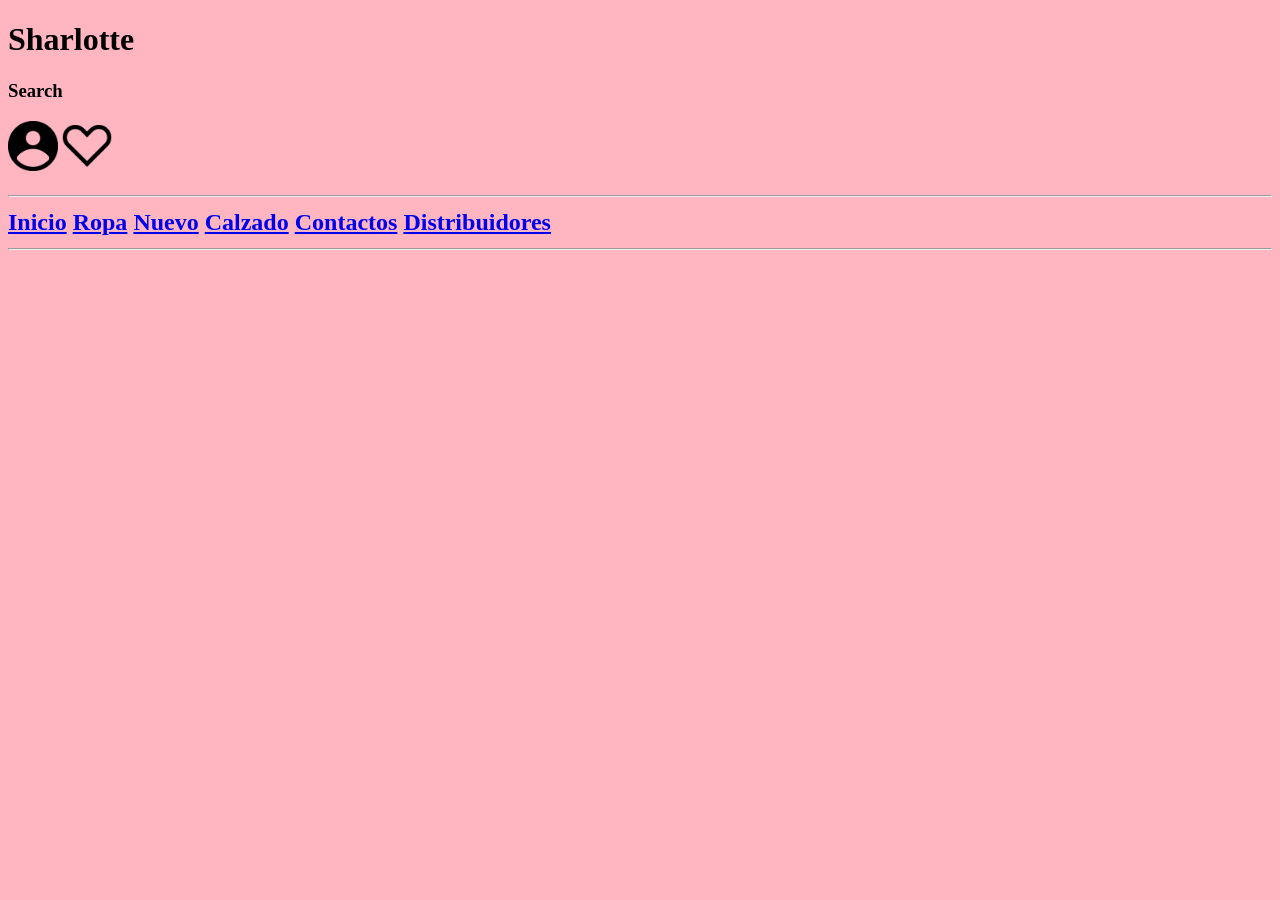
==== index.html @ 01d68c09 "Inicio" ====
<!DOCTYPE html>
<html lang="en">
  <head>
    <title></title>
    <meta charset="UTF-8" />
    <meta name="viewport" content="width=device-width, initial-scale=1" />
    <link href="./css/style.css" rel="stylesheet" />
  </head>
  <body>
    <header>
        <h1>Sharlotte</h1>
        <h3>Search</h3>
        <img src="./img/longin.jpg" width="50px">
        <img src="./img/heart.webp" width="50px">
        <img src="" alt="">
    </header>
    <nav>
        <h2>
            <hr>
            <a href="#">Inicio</a>
            <a href="#">Ropa</a>
            <a href="#">Nuevo</a>
            <a href="#">Calzado</a>
            <a href="#">Contactos</a>
            <a href="#">Distribuidores</a>
            <hr>
        </h2>
    </nav>
    <div>
        
    </div>

</html>
---- css/style.css ----
@import url("https://fonts.googleapis.com/css2?family=Playwrite+HU:wght@100..400&family=Signika+Negative:wght@300..700&display=swap");
.header {
  padding-right: 25px;
}
.header .h3 {
  padding-left: 25px;
  display: flex;
  flex-direction: row;
}
.header img {
  width: 45px;
  height: 45px;
  flex-direction: row-reverse;
}
body {
  background-color: lightpink;
}
.h1 {
  flex: start;
}
.h3 {
  flex: end;
}
.nav a {
  background-color: rgb(209, 157, 183);
  color: rgb(247, 244, 244);
  text-align: center;
  text-decoration: none;
  display: flex;
  flex-direction: row;
  justify-content: space-around;
}
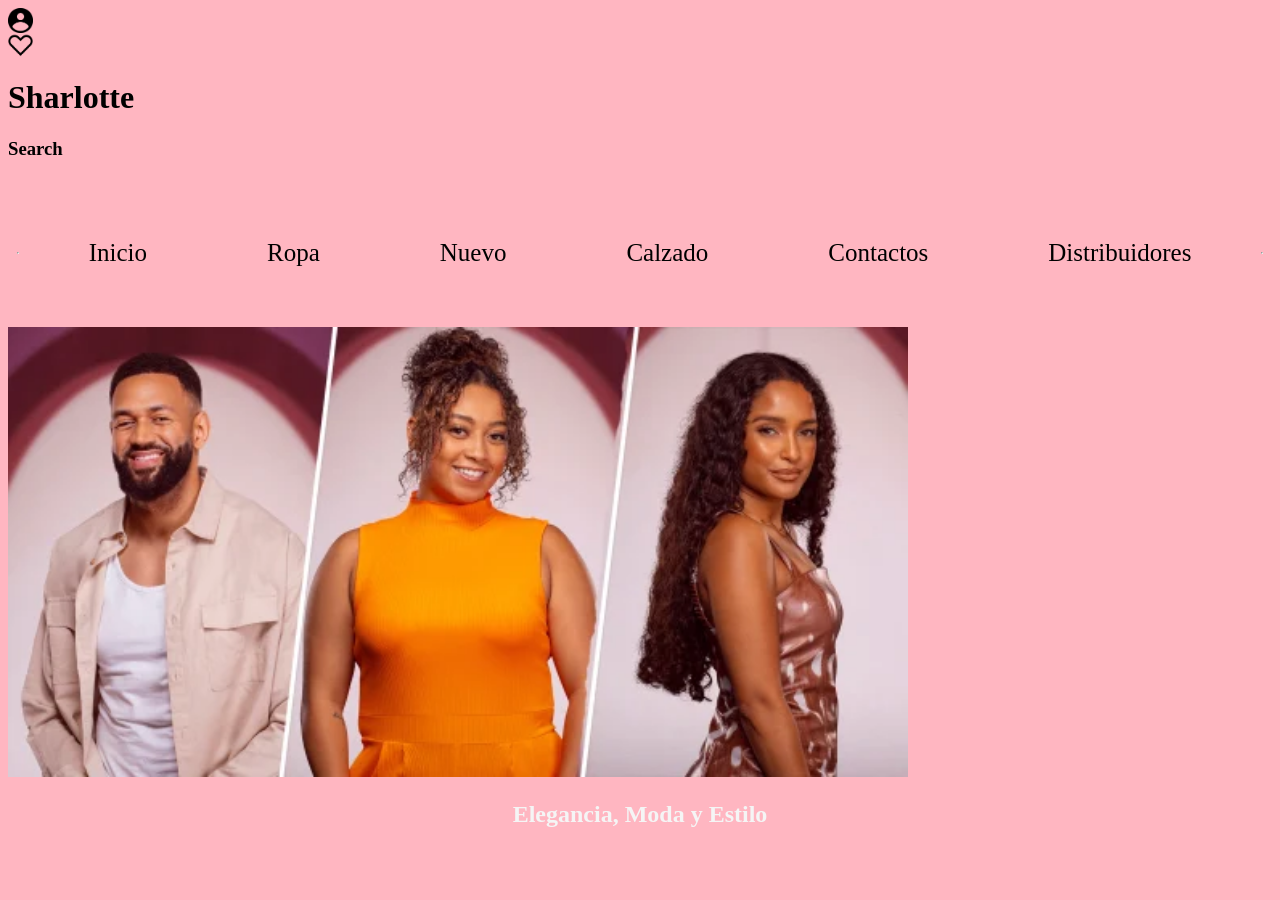
==== commit 15b4b7d2: "Inicio" ====
--- a/index.html
+++ b/index.html
@@ -7,27 +7,27 @@
     <link href="./css/style.css" rel="stylesheet" />
   </head>
   <body>
+<header class="icons">
+  <img src="./img/longin.jpg" width="50px">
+  <img src="./img/heart.webp" width="50px">
+</header>
     <header>
         <h1>Sharlotte</h1>
         <h3>Search</h3>
-        <img src="./img/longin.jpg" width="50px">
-        <img src="./img/heart.webp" width="50px">
-        <img src="" alt="">
+        <nav>
+          <hr>  
+          <a href="#">Inicio</a>
+          <a href="#">Ropa</a>
+          <a href="#">Nuevo</a>
+          <a href="#">Calzado</a>
+          <a href="#">Contactos</a>
+          <a href="#">Distribuidores</a>
+          <hr>
+  </nav>
     </header>
-    <nav>
-        <h2>
-            <hr>
-            <a href="#">Inicio</a>
-            <a href="#">Ropa</a>
-            <a href="#">Nuevo</a>
-            <a href="#">Calzado</a>
-            <a href="#">Contactos</a>
-            <a href="#">Distribuidores</a>
-            <hr>
-        </h2>
-    </nav>
-    <div>
-        
+    <div class="icon">
+        <img src="./img/sharlote.png" alt="">
+          <h2>Elegancia, Moda y Estilo</h2>
     </div>
 
 </html>
--- a/css/style.css
+++ b/css/style.css
@@ -2,31 +2,49 @@
 .header {
   padding-right: 25px;
 }
-.header .h3 {
-  padding-left: 25px;
+.header h1 {
+  margin: 55px;
   display: flex;
   flex-direction: row;
 }
-.header img {
-  width: 45px;
-  height: 45px;
-  flex-direction: row-reverse;
+.header h3{
+  display: flex;
+
 }
-body {
-  background-color: lightpink;
+nav {
+  display: flex;
+  justify-content: space-around;
+  align-items: center;
+  color: whitesmoke ;
 }
-.h1 {
-  flex: start;
-}
-.h3 {
-  flex: end;
-}
-.nav a {
-  background-color: rgb(209, 157, 183);
-  color: rgb(247, 244, 244);
-  text-align: center;
+nav a{
   text-decoration: none;
   display: flex;
-  flex-direction: row;
   justify-content: space-around;
+  padding: 60px;
+  font-size: 25px;
+  color: black;
 }
+nav a:hover{
+  text-decoration: underline;
+}
+body{
+  background-color: lightpink
+}
+
+.icons img {
+  width: 25px;
+display: flex;
+justify-content: flex-end;
+
+
+}
+
+.icon img{
+  width: 900px;
+}
+.icon h2{
+  text-align: center;
+  color: whitesmoke;
+
+}
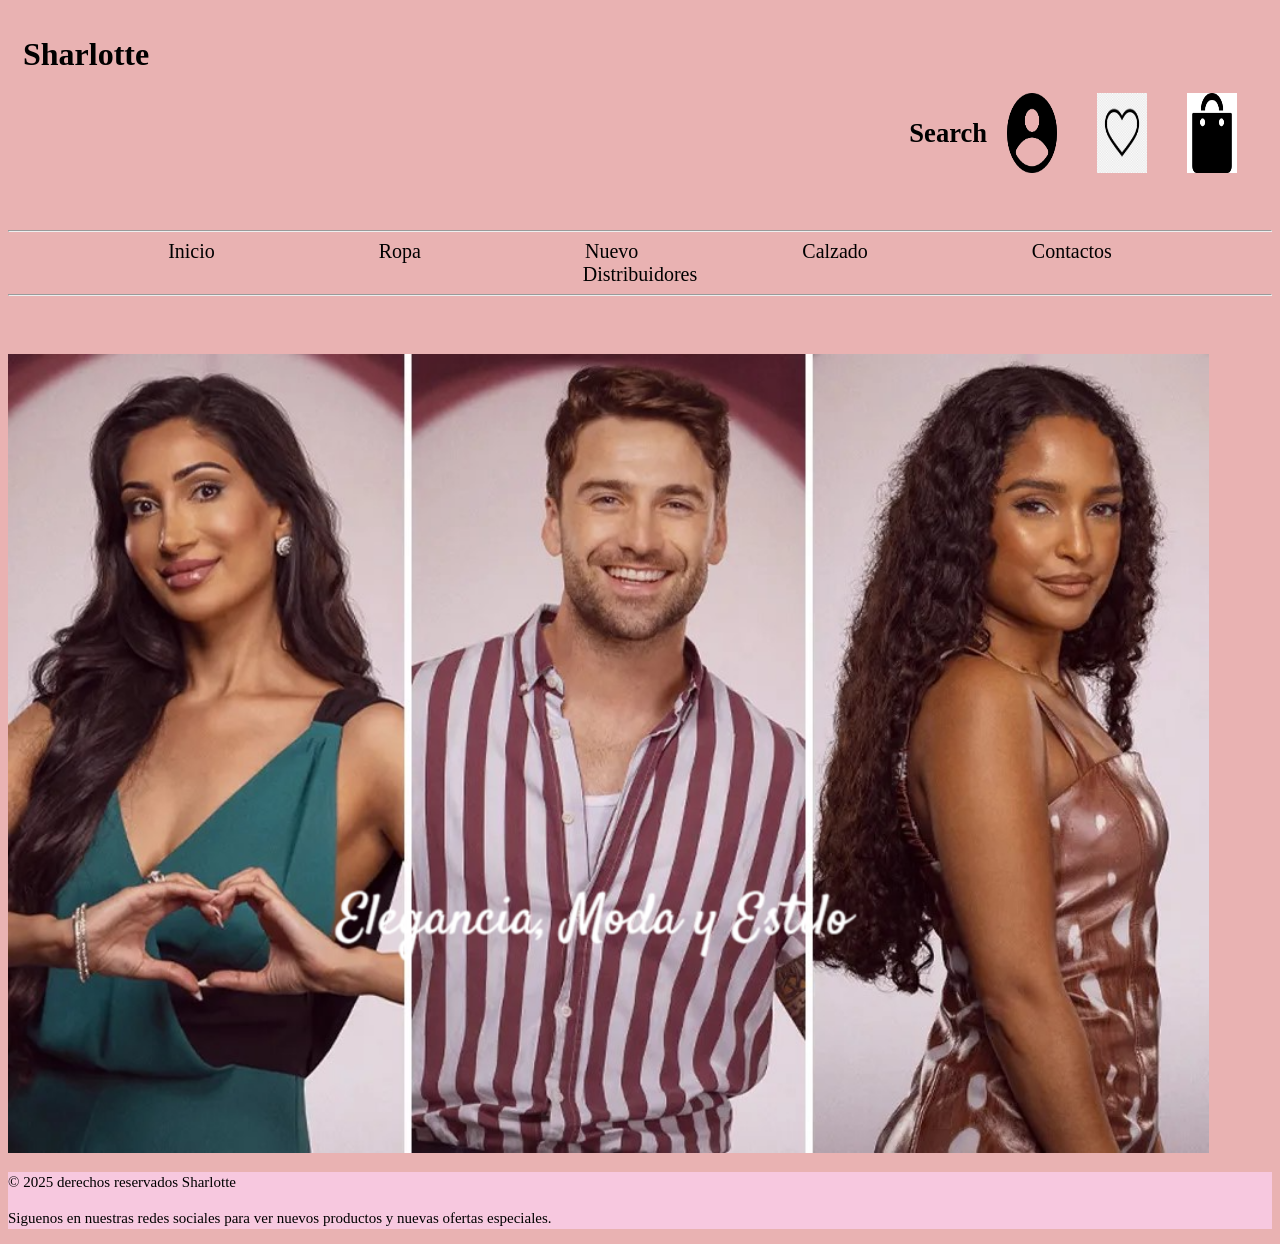
==== commit 1fc8c340: "cambios" ====
--- a/index.html
+++ b/index.html
@@ -7,27 +7,41 @@
     <link href="./css/style.css" rel="stylesheet" />
   </head>
   <body>
-<header class="icons">
-  <img src="./img/longin.jpg" width="50px">
-  <img src="./img/heart.webp" width="50px">
-</header>
     <header>
-        <h1>Sharlotte</h1>
-        <h3>Search</h3>
+      <h1>Sharlotte
+      
+        <div class="iconss">
+          <h5>Search</h5>
+          <img src="./img/longin.jpg" width="25px">
+        <img src="./img/heart.jpg" width="25px">
+        <img src="./img/wallet.jpg" width="25px">
+        </div>
+      </h1> 
+    
+    </header>
+
+      <header class="dos">
         <nav>
-          <hr>  
-          <a href="#">Inicio</a>
-          <a href="#">Ropa</a>
-          <a href="#">Nuevo</a>
-          <a href="#">Calzado</a>
-          <a href="#">Contactos</a>
-          <a href="#">Distribuidores</a>
           <hr>
-  </nav>
-    </header>
-    <div class="icon">
-        <img src="./img/sharlote.png" alt="">
-          <h2>Elegancia, Moda y Estilo</h2>
-    </div>
+          <li><a href="#">Inicio</a></li>
+          <li><a href="#">Ropa</a></li>
+          <li><a href="#">Nuevo</a></li>
+          <li><a href="#">Calzado</a></li>
+          <li><a href="#">Contactos</a></li>
+          <li><a href="#">Distribuidores</a></li>
+          <hr>
+      </nav>
+      </header>
+      <section >
+        <div>
+            <img src="./img/image.png" alt="">
+        </div>
+    </section>
+  <footer>
+      <p>© 2025 derechos reservados Sharlotte </p>
+  <p>Siguenos en nuestras redes sociales para ver nuevos productos y nuevas ofertas especiales.</p>
+  </footer>
+
+
 
 </html>
--- a/css/style.css
+++ b/css/style.css
@@ -1,50 +1,60 @@
 @import url("https://fonts.googleapis.com/css2?family=Playwrite+HU:wght@100..400&family=Signika+Negative:wght@300..700&display=swap");
-.header {
-  padding-right: 25px;
-}
-.header h1 {
-  margin: 55px;
-  display: flex;
-  flex-direction: row;
-}
-.header h3{
-  display: flex;
+body{
+background-color: rgb(233, 178, 178);
 
 }
-nav {
+.icon{
+  width: 45px;
+  display: flex;
+  justify-content: flex-end;
+  align-items: flex-end;
+}
+header{
+  text-align: center;
+
+}
+header h1{
+  text-align: left;
+  padding: 15px;
+ 
+}
+header img{
+  text-align: center;
+  width: 50px;
   display: flex;
   justify-content: space-around;
-  align-items: center;
-  color: whitesmoke ;
+  padding: 20px;
+  border-radius: 10%;
+}
+
+
+nav li{
+  display: inline;
+  padding: 80px;
+  font-size: 20px;
 }
 nav a{
   text-decoration: none;
-  display: flex;
-  justify-content: space-around;
-  padding: 60px;
-  font-size: 25px;
   color: black;
 }
 nav a:hover{
-  text-decoration: underline;
-}
-body{
-  background-color: lightpink
+  background-color: lightcoral;
+  color: black;
 }
 
-.icons img {
-  width: 25px;
-display: flex;
-justify-content: flex-end;
-
-
+p{
+  font-size: 15px;
+line-height: 1.4;
 }
 
-.icon img{
-  width: 900px;
+footer{
+  background-color: rgb(247, 200, 223);
 }
-.icon h2{
-  text-align: center;
-  color: whitesmoke;
-
+.iconss{
+  display: flex;
+  justify-content: end;
 }
+section img{
+width: 95%;
+margin-top: 50px;
+}
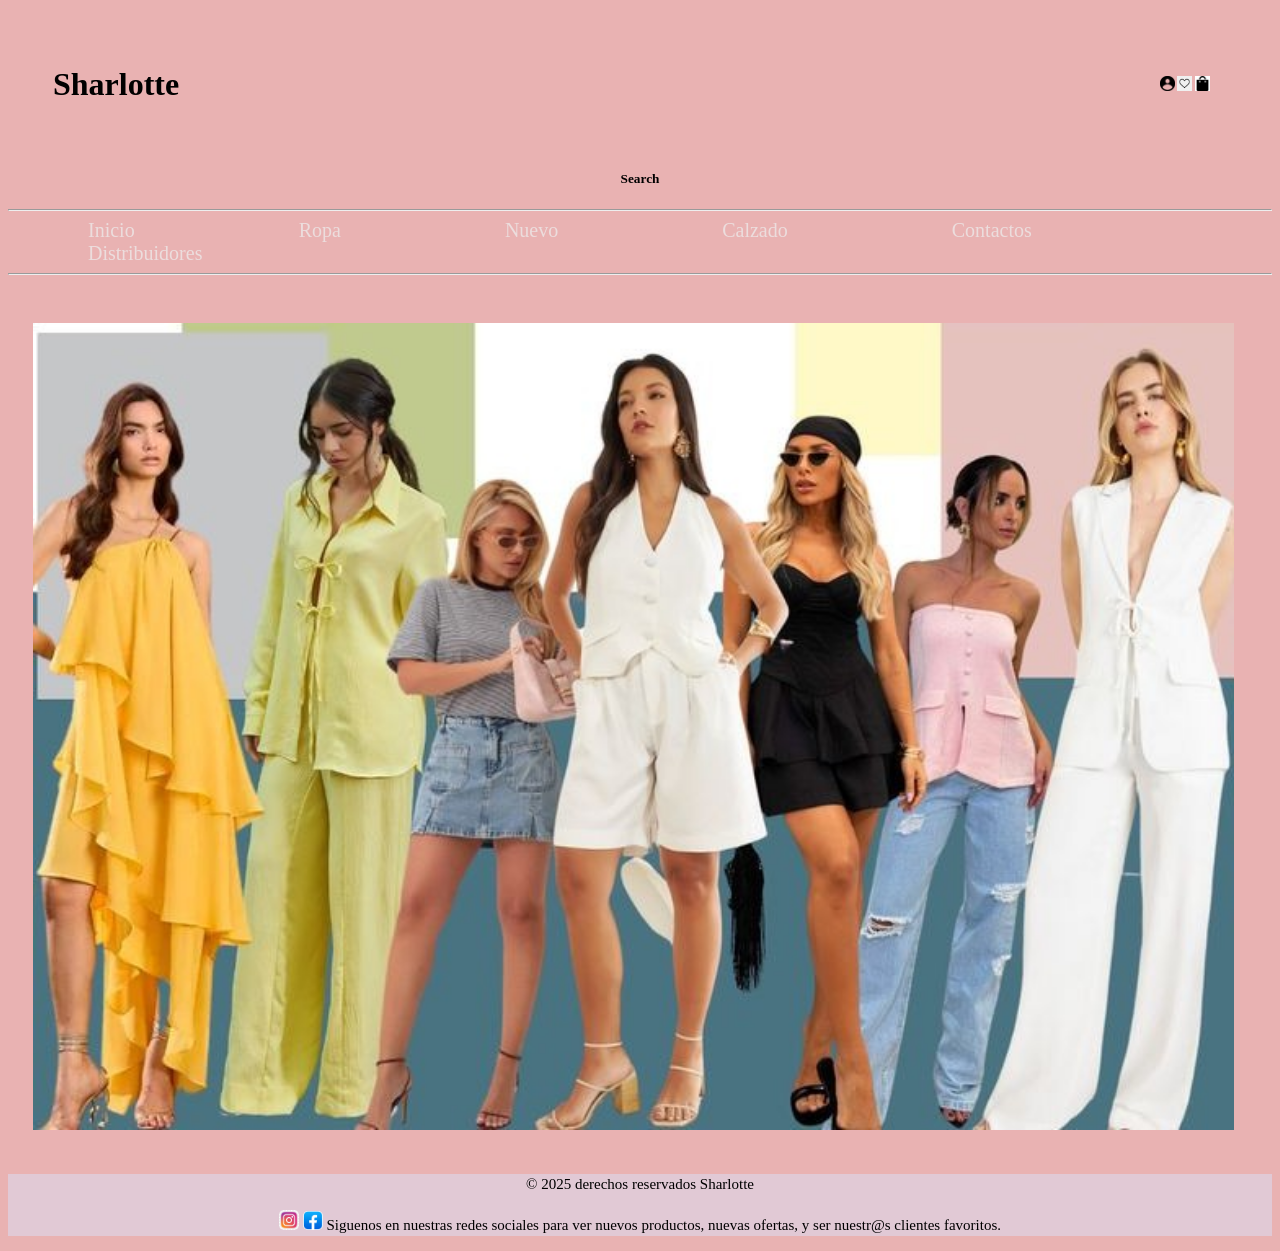
==== commit 368612e1: "Cambios" ====
--- a/index.html
+++ b/index.html
@@ -1,47 +1,46 @@
 <!DOCTYPE html>
 <html lang="en">
-  <head>
-    <title></title>
-    <meta charset="UTF-8" />
-    <meta name="viewport" content="width=device-width, initial-scale=1" />
-    <link href="./css/style.css" rel="stylesheet" />
-  </head>
-  <body>
-    <header>
-      <h1>Sharlotte
-      
-        <div class="iconss">
-          <h5>Search</h5>
-          <img src="./img/longin.jpg" width="25px">
-        <img src="./img/heart.jpg" width="25px">
-        <img src="./img/wallet.jpg" width="25px">
-        </div>
-      </h1> 
-    
+<head>
+  <meta charset="UTF-8">
+  <meta name="viewport" content="width=device-width, initial-scale=1.0">
+  <title>Proyecto</title>
+  <link rel="stylesheet" href="./css/style.css">
+</head>
+<body>
+  <div class="icons">
+    <img src="./img/longin.jpg"width="15px">
+  <img src="./img/heart.jpg"width="15px">
+  <img src="./img/wallet.jpg"width="15px">
+  </div>
+  <header>
+     <h1>Sharlotte</h1>
+     <h5>Search</h5>
+  </header>
+
+    <header class="dos">
+      <nav>
+        <hr>
+        <li><a href="./index.html">Inicio</a></li>
+        <li><a href="./ropa.html">Ropa</a></li>
+        <li><a href="#">Nuevo</a></li>
+        <li><a href="#">Calzado</a></li>
+        <li><a href="./contactos.html">Contactos</a></li>
+        <li><a href="#">Distribuidores</a></li>
+        <hr>
+    </nav>
     </header>
 
-      <header class="dos">
-        <nav>
-          <hr>
-          <li><a href="#">Inicio</a></li>
-          <li><a href="#">Ropa</a></li>
-          <li><a href="#">Nuevo</a></li>
-          <li><a href="#">Calzado</a></li>
-          <li><a href="#">Contactos</a></li>
-          <li><a href="#">Distribuidores</a></li>
-          <hr>
-      </nav>
-      </header>
-      <section >
-        <div>
-            <img src="./img/image.png" alt="">
-        </div>
-    </section>
-  <footer>
-      <p>© 2025 derechos reservados Sharlotte </p>
-  <p>Siguenos en nuestras redes sociales para ver nuevos productos y nuevas ofertas especiales.</p>
-  </footer>
+    <section >
+      <div>
+          <img src="./img/shar.jpg">
+      </div>
+  </section>
+<footer>
+    <p>© 2025 derechos reservados Sharlotte</p>
+<p> <img src="./img/face.jpg"> <img src="./img/ig.jpg">
+  Siguenos en nuestras redes sociales para ver nuevos productos, nuevas ofertas, y ser nuestr@s clientes favoritos.</p>
+</footer>
 
 
-
-</html>
+</body>
+</html>
--- a/css/style.css
+++ b/css/style.css
@@ -3,30 +3,26 @@
 background-color: rgb(233, 178, 178);
 
 }
-.icon{
-  width: 45px;
+
+header h1{
+  text-align: left;
+  padding: 45px;
+ font-family: Georgia, 'Times New Roman', Times, serif;
+}
+.icons{
+  width: 55px;
   display: flex;
-  justify-content: flex-end;
-  align-items: flex-end;
+ justify-content: space-evenly;
+ float: right;
+ margin-inline-end: 5px;
+  padding: 55px;
+  border-radius: 20%;
 }
-header{
+header h5{
   text-align: center;
+float: none;
 
 }
-header h1{
-  text-align: left;
-  padding: 15px;
- 
-}
-header img{
-  text-align: center;
-  width: 50px;
-  display: flex;
-  justify-content: space-around;
-  padding: 20px;
-  border-radius: 10%;
-}
-
 
 nav li{
   display: inline;
@@ -35,26 +31,29 @@
 }
 nav a{
   text-decoration: none;
-  color: black;
+  color: rgb(236, 221, 221);
 }
 nav a:hover{
-  background-color: lightcoral;
-  color: black;
+  background-color: rgb(231, 98, 131);
+  color: rgb(219, 134, 181);
 }
 
 p{
+  text-align: center;
   font-size: 15px;
 line-height: 1.4;
 }
 
 footer{
-  background-color: rgb(247, 200, 223);
+  background-color: rgb(225, 201, 213);
 }
-.iconss{
-  display: flex;
-  justify-content: end;
+footer img{
+  width: 20px;
+  border-radius: 25%;
+
 }
 section img{
 width: 95%;
-margin-top: 50px;
+margin-top: 15px;
+padding: 25px;
 }
